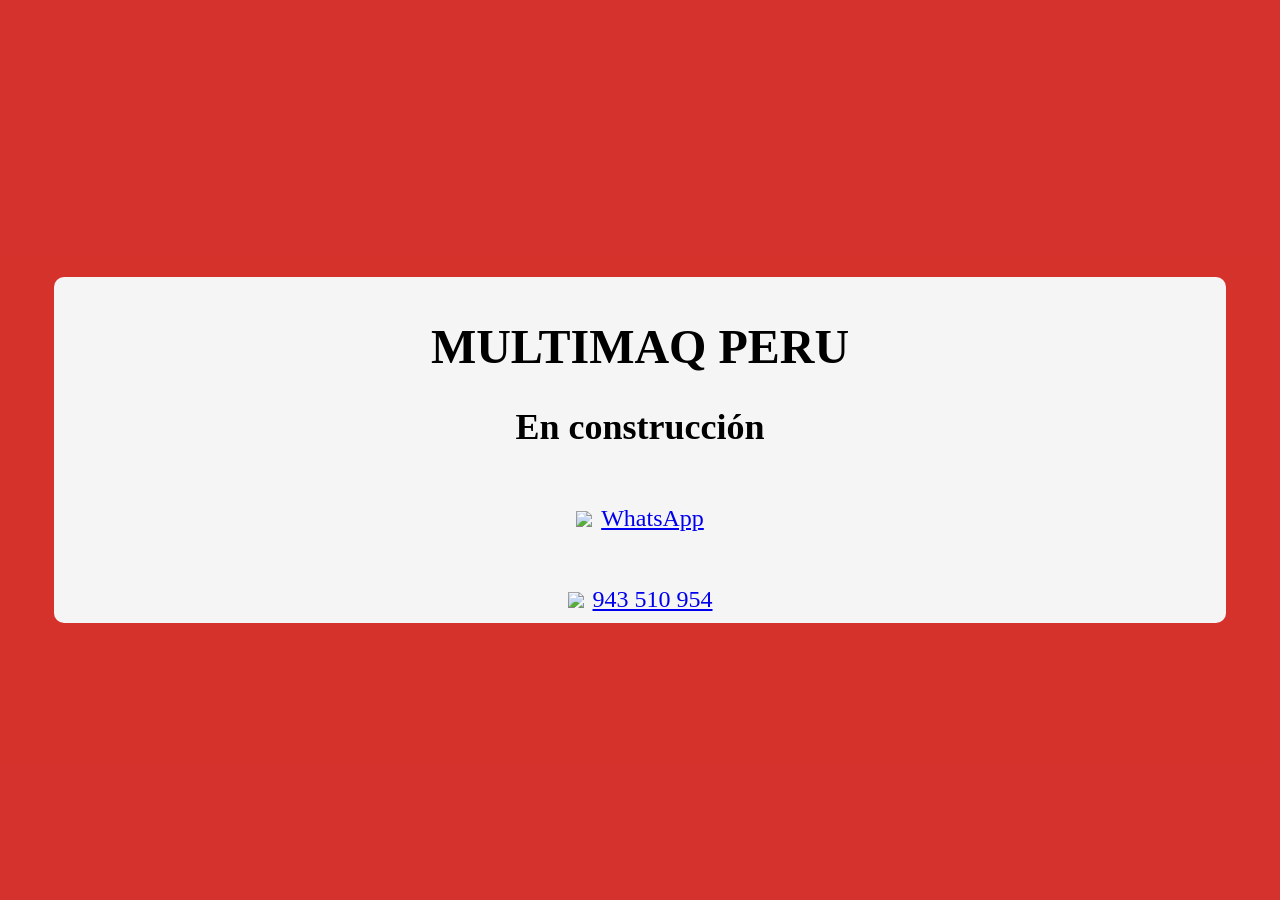
==== index.html @ 14360832 "Create index.html" ====
<!DOCTYPE html>
<html lang="es">
<head>
    <meta charset="UTF-8">
    <meta http-equiv="X-UA-Compatible" content="IE=edge">
    <meta name="viewport" content="width=device-width, initial-scale=1.0">
    <title>Multimaq Peru</title>
</head>
<body style="
margin: 0; 
padding: 0; 
">
</body>
<div style="
background-color: rgba(213, 43, 37, 0.963);
height: 100vh; 
display: flex;
justify-content: center;
align-items: center;
font-size: 150%;
">
<div style="
padding: 10px;
width: 90%;
border-radius: 10px;
background: whitesmoke;
text-align: center;
">
    <h1>MULTIMAQ PERU</h1>
    <h2>En construcción</h2>
    <br>
       <a style="
       display: flex;
       justify-content: center;
       align-items: center;
       "
        href="https://wa.me/+51943510954">
        <img src="wa.webp" width="25px"/>
        WhatsApp
    </a>
    <br>
    <br>
    <a style="
    display: flex;
    justify-content: center;
    align-items: center;
    "
     href="tel:+51943510954">
        <img src="phone.png" width="25px"/>
        943 510 954</a>
</div>
</div>
</html>
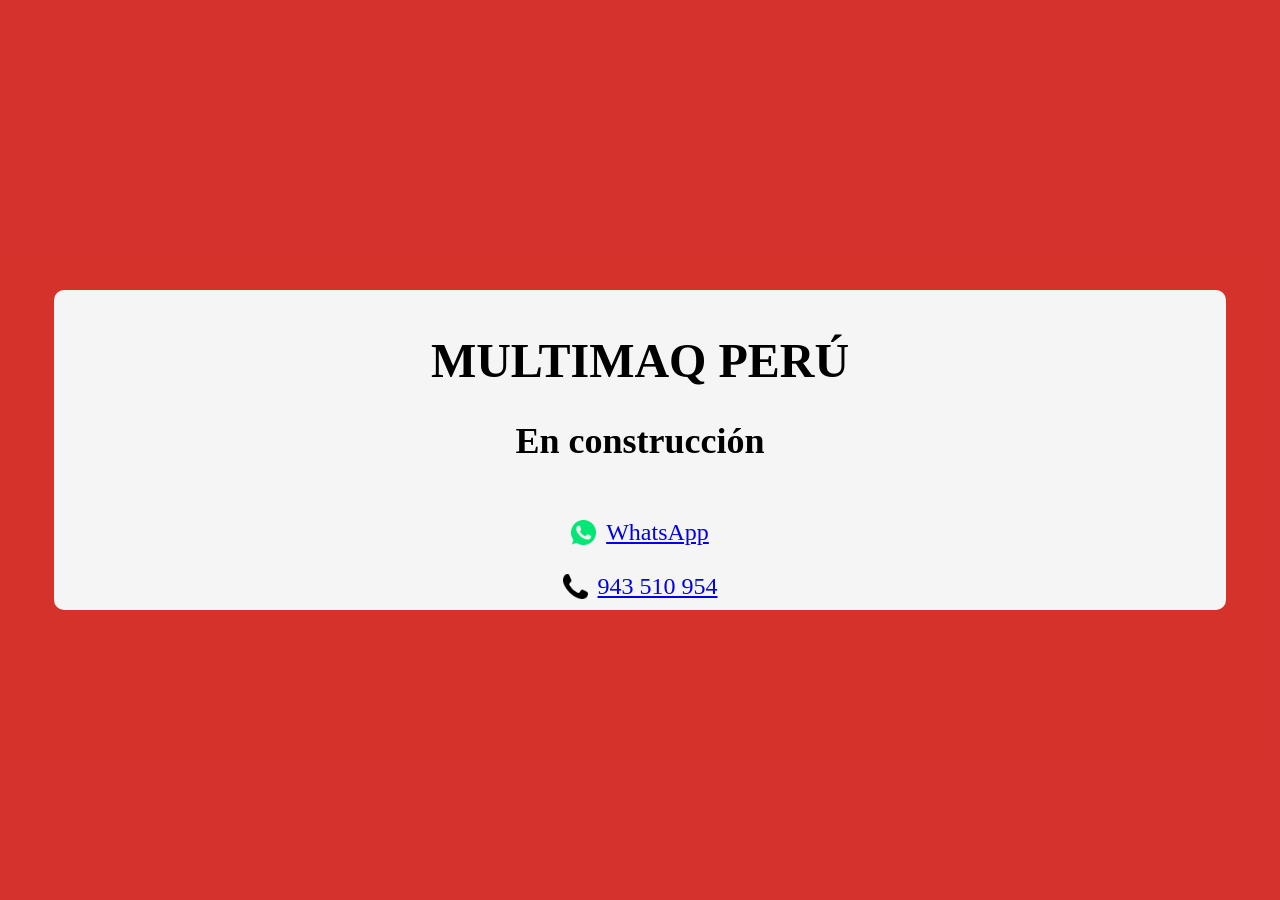
==== commit 4e2168e5: "Add icons and attribution page" ====
--- a/index.html
+++ b/index.html
@@ -26,7 +26,7 @@
 background: whitesmoke;
 text-align: center;
 ">
-    <h1>MULTIMAQ PERU</h1>
+    <h1>MULTIMAQ PERÚ</h1>
     <h2>En construcción</h2>
     <br>
        <a style="
@@ -35,10 +35,10 @@
        align-items: center;
        "
         href="https://wa.me/+51943510954">
-        <img src="wa.webp" width="25px"/>
+           <img src="wa.png" width="25px" style="margin-right:10px"/>
+
         WhatsApp
     </a>
-    <br>
     <br>
     <a style="
     display: flex;
@@ -46,8 +46,7 @@
     align-items: center;
     "
      href="tel:+51943510954">
-        <img src="phone.png" width="25px"/>
-        943 510 954</a>
+        <img src="phone.png" width="25px" style="margin-right:10px"/>943 510 954</a>
 </div>
 </div>
 </html>
